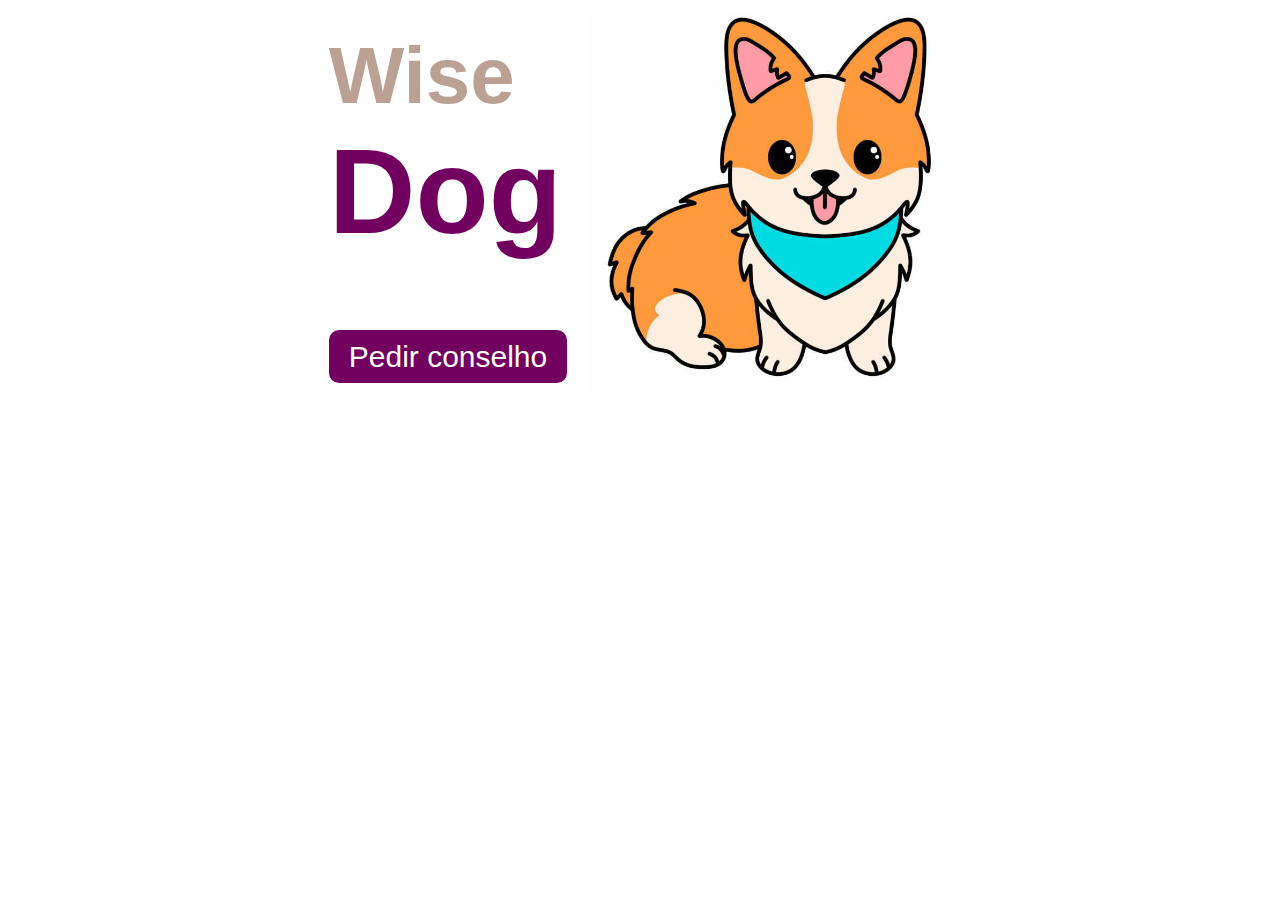
==== index.html @ ed52bfc1 "feat: initial commit" ====
<!DOCTYPE html>
<html lang="en">
  <head>
    <meta charset="UTF-8" />
    <meta name="viewport" content="width=device-width, initial-scale=1.0" />
    <link rel="stylesheet" href="style.css" />
    <title>Wise Dog</title>
  </head>
  <body>
    <div class="content-wrapper">
      <h2>Wise</h2>
      <h1>Dog</h1>
      <a href="./advice.html">Pedir conselho</a>
    </div>
    <img src="./public/cute-dog.jpg" alt="photo of a cute dog" />
  </body>
</html>
---- style.css ----
:root {
  --roxo: #72005f;
  --bege: #baa193;
}

* {
  margin: 0;
  padding: 0;
  font-family: Helvetica, sans-serif;
}

body {
  display: flex;
  align-items: center;
  justify-content: center;
}

.content-wrapper {
  margin: 30px 20px;
}

h2 {
  color: var(--bege);
  font-size: 80px;
}

h1 {
  color: var(--roxo);
  font-size: 120px;
  margin-bottom: 80px;
}

a {
  background-color: var(--roxo);
  color: white;
  font-size: 30px;

  padding: 10px 20px;
  text-decoration: none;
  cursor: pointer;

  border-radius: 10px;
}

a:hover {
  opacity: 0.9;
}

img {
  max-width: 30%;
  height: auto;
  position: relative;
  animation: moveImg 2s linear 0.2s infinite normal none;
}

@keyframes moveImg {
  0% {
    transform: translateY(0);
  }
  25% {
    transform: translateY(-12px);
  }
  50% {
    transform: translateY(0);
  }
  75% {
    transform: translateY(12px);
  }
  100% {
    transform: translateY(0);
  }
}
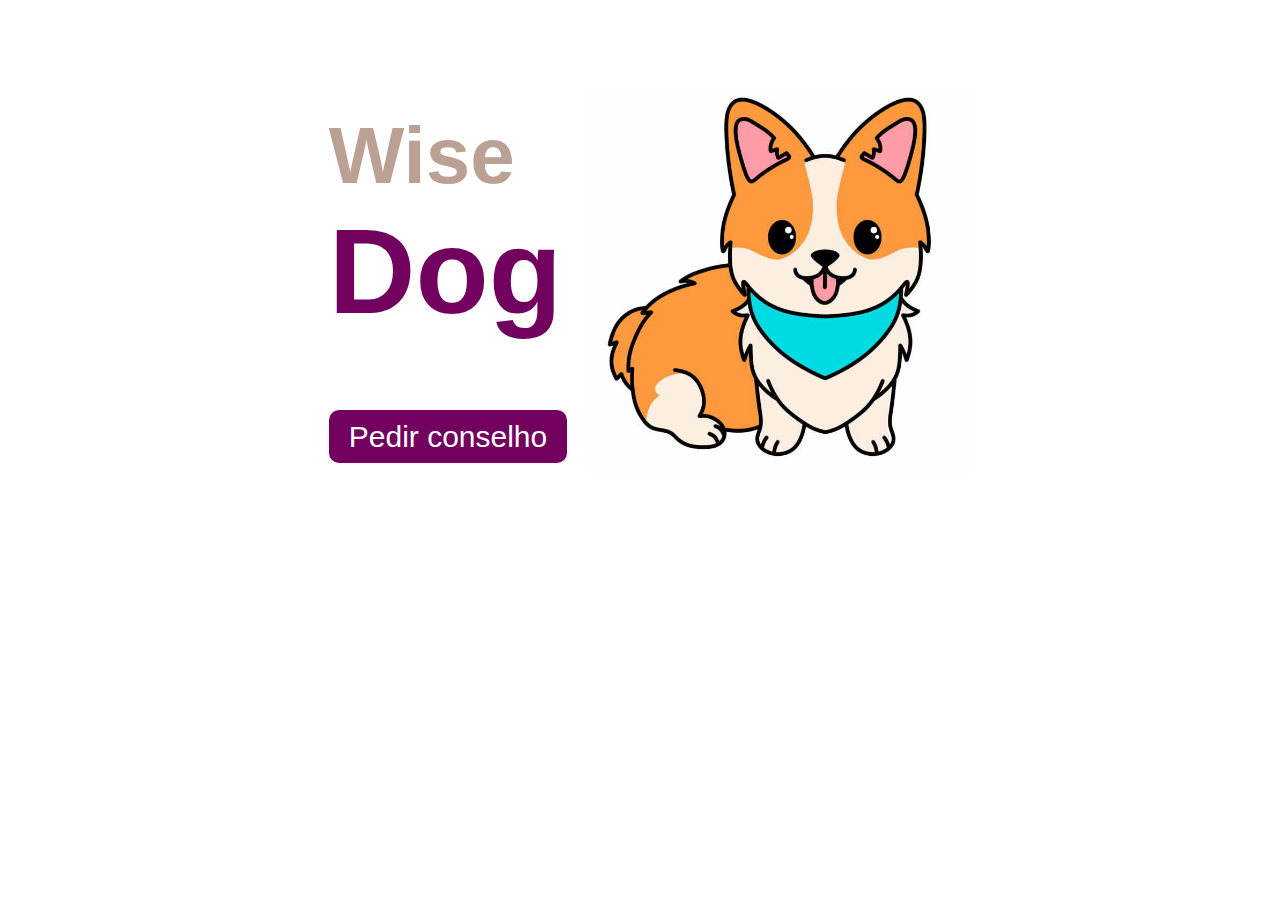
==== commit da473258: "feat: add meta tag" ====
--- a/index.html
+++ b/index.html
@@ -1,7 +1,13 @@
 <!DOCTYPE html>
-<html lang="en">
+<html lang="pt">
   <head>
     <meta charset="UTF-8" />
+    <meta
+      name="description"
+      content="Conselhos para vida com fotos de chachorros!"
+    />
+    <meta name="keywords" content="Dog, Dog, Cachorro, Advice, Conselho" />
+    <meta name="author" content="Patrick Gimenes" />
     <meta name="viewport" content="width=device-width, initial-scale=1.0" />
     <link rel="stylesheet" href="style.css" />
     <title>Wise Dog</title>
--- a/style.css
+++ b/style.css
@@ -13,6 +13,7 @@
   display: flex;
   align-items: center;
   justify-content: center;
+  margin-top: 80px;
 }
 
 .content-wrapper {
